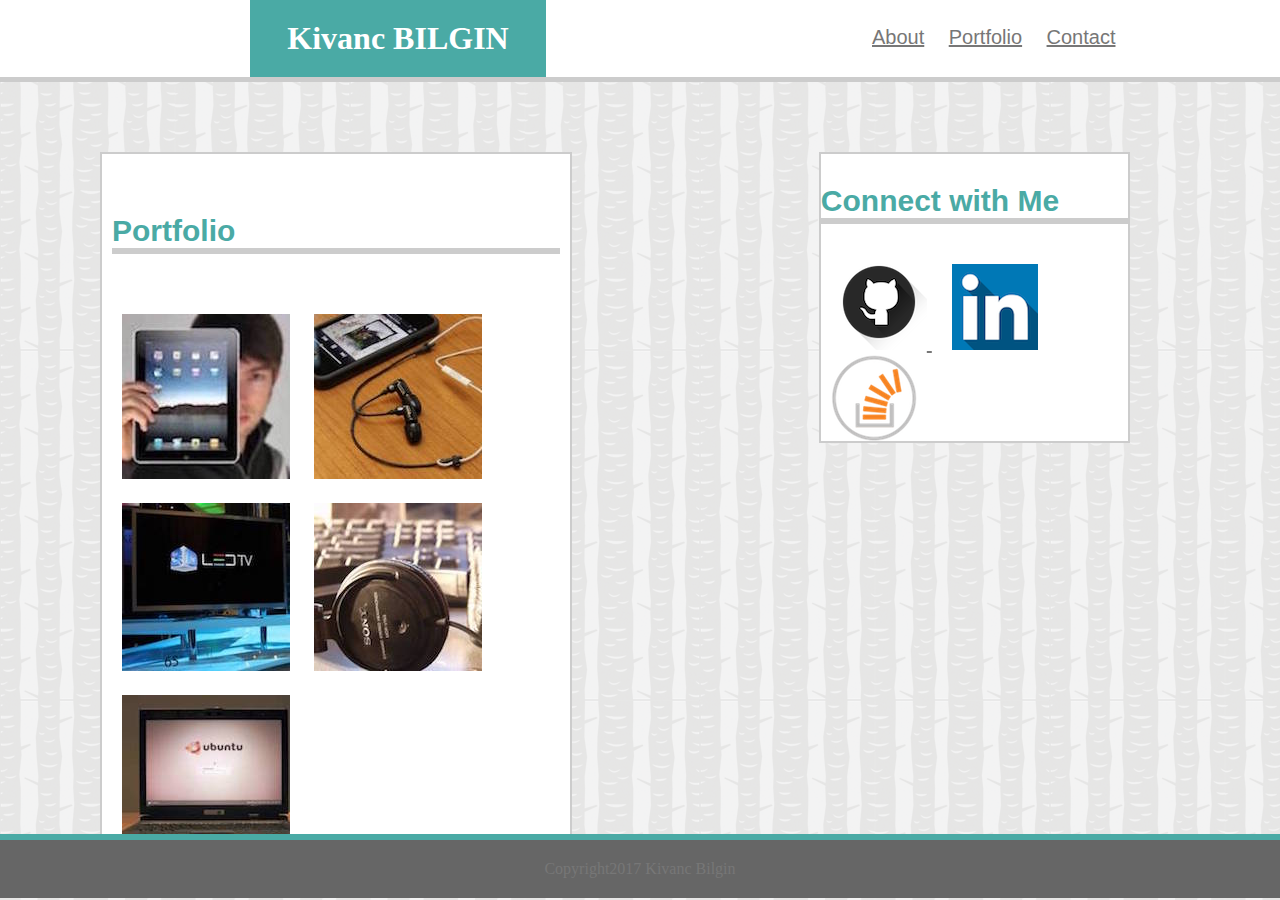
==== portfolio.html @ 87aa951e "latest updates" ====
<!DOCTYPE>
<!DOCTYPE html>
<html>

<head>
<link rel="stylesheet" type="text/css" href="assets/css/style.css">

	<title>
		Portfolio
	</title>
</head>

<body>
	
<header>

 
 <h1>Kivanc BILGIN</h1>


<nav>
 
<ul>

	<li><a href="index.html">About</a></li>
	<li><a href="portfolio.html">Portfolio</a></li>
	<li><a href="contact.html">Contact</a></li>

</ul>

</nav>

</header>

<div id="portfolio">
    <h5 class="header">Portfolio</h5>
	<img class="images" src="assets/images/p1.jpg">
    <img class="images" src="assets/images/p2.jpg">
    <img class="images" src="assets/images/p3.jpg">
    <img class="images" src="assets/images/p4.jpg">
  	<img  class="images" src="assets/images/p5.jpg">    
     
  
</div>

<aside id="Connect">

<h3 class="header">Connect with Me</h3>

	<div id="icon">

<a href="https://github.com/wayfarer59" target="_blank"><img src="assets/images/github.png"> </a>

<a href="https://www.linkedin.com/in/kivanç-bilgin-b91574a4" target="_blank" ><img src="assets/images/linkedin.png"></a>

<a href="http://stackoverflow.com/users/7378066/wayfarer59" target="_blank" ><img src="assets/images/stackoverflow.png"></a>

	</div>

</aside>

<div id="footer">

<footer> Copyright2017 Kivanc Bilgin</footer>

</div>

</body>

</html>
---- assets/css/style.css ----
body{ 
	
	background-image: url("tree_bark.png");
	color: #777777;
	margin:0px;
	height: 100%;

}

header{

	background: #ffffff;
	margin-bottom: 20px;
	border-bottom:solid 5px #cccccc;	
	width: 100%;
	overflow: auto;
	color:white;
}


h1{
	background-color: #4aaaa5;
	width: 20%;
	text-align: center;
	padding: 20px;
	float: left;
	font-family:georgia;
	margin:0 0 0 250px;
}

nav{ 
	font-family: arial;
	width: 35%;
	padding: 10px;
	float: right
}


a{
	color: #777777;
	font-size: 20px;
	margin: 10px;
}

li{
	display: inline-block;
}

section, #form, #portfolio{
	clear: both;
	overflow: auto;
	border: solid 2px #cccccc;
	background: #ffffff;
	width: 35%;
	padding: 10px;
	float: left;
	margin-left: 100px;
	margin-top: 50px
}


#bio{
	float: left;
	margin-right: 20px;
}

#info {
	text-align: center;
	font-size: 20px;
	font-family: Helvetica;
}

.images{
	margin:10px;
}
	
.header{
	border-bottom: 6px solid #cccccc;
	font-size: 30px;
	font-family: arial;
	color: #4aaaa5;
}

aside{
	width:24%;
	border: solid 2px #cccccc;
	background: #ffffff;
	float: right;
	margin-right: 150px;
	margin-top: 50px;
}

.box{
	padding:5px;
	width: 90%;
}

#submit{
	margin-top: 10px;
	background-color:#4aaaa5;
	color: white;
	font-size: 14px;
	width: 16%; 
}

#footer{
	position: fixed;
	left:0px;
	bottom: 0px;
	height: 60px;
	width: 100%;
	border-top: 6px solid #4aaaa5;
}

footer{
	text-align: center;
	clear: both;
	overflow: auto;
	padding: 20px;
	background:#666666;
}
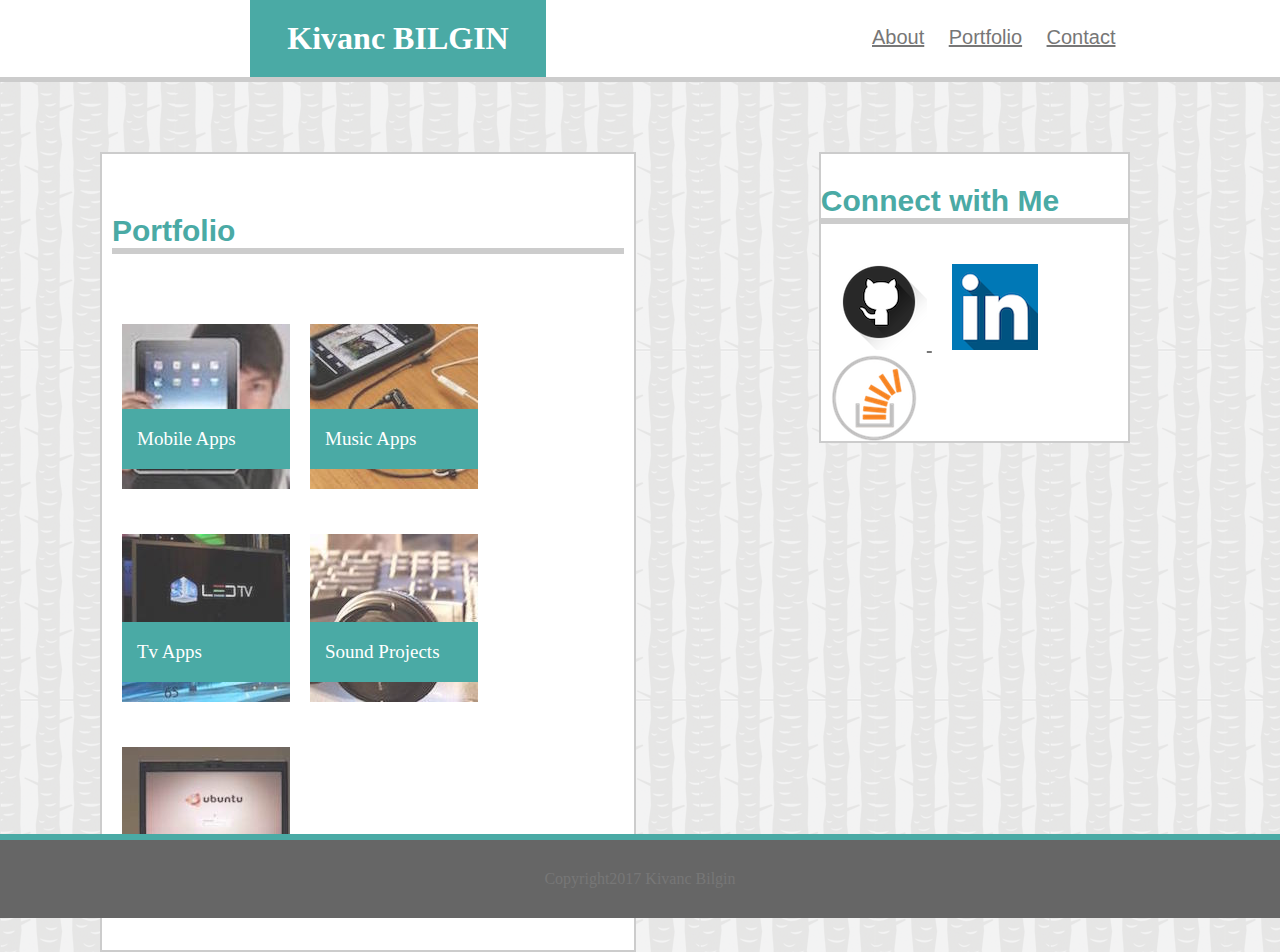
==== commit 9f7ad9bb: "fixed homework" ====
--- a/portfolio.html
+++ b/portfolio.html
@@ -34,12 +34,31 @@
 
 <div id="portfolio">
     <h5 class="header">Portfolio</h5>
-	<img class="images" src="assets/images/p1.jpg">
-    <img class="images" src="assets/images/p2.jpg">
-    <img class="images" src="assets/images/p3.jpg">
-    <img class="images" src="assets/images/p4.jpg">
-  	<img  class="images" src="assets/images/p5.jpg">    
-     
+	
+	<div class=work>
+	<img class="images" src="assets/images/p1.jpg" alt="Mobile Apps">
+    <h6>Mobile Apps</h6>
+    </div>
+    
+	<div class="work">
+    <img class="images" src="assets/images/p2.jpg" alt="Music Apps">
+    <h6>Music Apps</h6>
+	</div>
+    
+	<div class="work">
+    <img class="images" src="assets/images/p3.jpg" alt="Tv Apps" >
+    <h6>Tv Apps</h6>
+    </div>
+
+    <div class="work">
+    <img class="images" src="assets/images/p4.jpg" alt="Sound Projects" >
+  	<h6>Sound Projects</h6>
+  	</div>
+
+  	<div class="work">
+  	<img  class="images" src="assets/images/p5.jpg" alt="Games">    
+    <h6>Games</h6>
+    </div>
   
 </div>
 
--- a/assets/css/style.css
+++ b/assets/css/style.css
@@ -51,7 +51,7 @@
 	overflow: auto;
 	border: solid 2px #cccccc;
 	background: #ffffff;
-	width: 35%;
+	width: 40%;
 	padding: 10px;
 	float: left;
 	margin-left: 100px;
@@ -70,9 +70,7 @@
 	font-family: Helvetica;
 }
 
-.images{
-	margin:10px;
-}
+
 	
 .header{
 	border-bottom: 6px solid #cccccc;
@@ -103,6 +101,34 @@
 	width: 16%; 
 }
 
+.work {
+  position: relative;
+  overflow: auto;
+  float: left;
+  margin: 20px 10px 25px;
+}
+
+.work img {
+  width: 100%;
+  border: 0 none;
+  opacity: .8;
+}
+
+.work h6 {
+  position: absolute;
+  bottom: 20px;
+  margin-bottom: 0;
+  padding: 15px;
+  width: 100%;
+  color: #fff;
+  line-height: 30px;
+  font-size:19px;
+  font-weight: 300;
+  background: #4aaaa5;
+  border-bottom: 0;
+}
+
+
 #footer{
 	position: fixed;
 	left:0px;
@@ -115,8 +141,7 @@
 footer{
 	text-align: center;
 	clear: both;
-	overflow: auto;
-	padding: 20px;
+	padding: 30px 0;
 	background:#666666;
 }
 
